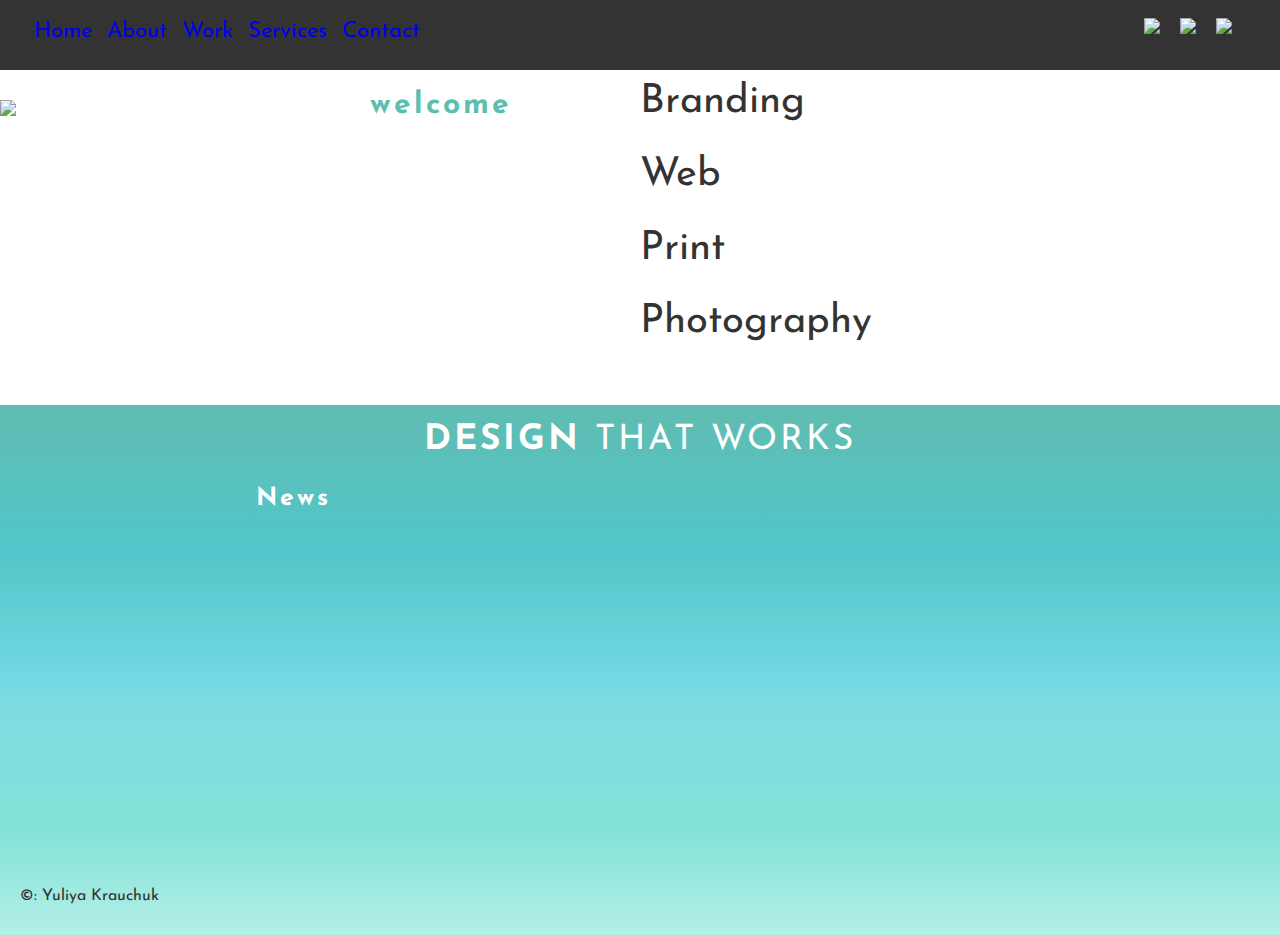
==== index.html @ 0fd5b58f "Update index.html" ====
<!doctype html>
<html>
<head>
  <title> Design by Yuliya </title>
  <link href='https://fonts.googleapis.com/css?family=Limelight' rel='stylesheet' type='text/css'>
  <link href='https://fonts.googleapis.com/css?family=Josefin+Sans' rel='stylesheet' type='text/css'>
  <style>
  header{
    /*text-align: center;
    margin: 0px -10px -60px -3px;
    padding:20px;*/
    background-color: #333;
    position: absolute;
    top: -10px;
    left: -10px;
    right: -10px;
    text-align: center;
    /* margin: 0px -10px -60px -3px; */
    padding: 40px
}
  body{
  margin: 0;
  }
 h1 {
   font: normal 35px 'Josefin Sans', sans-serif;
   color: white;
   letter-spacing: 3px;
   text-align: center;
   position: absolute;
   top: 400px;
   left: 300px;
   right: 300px;
 }
 h2{
  font: normal 40px 'Josefin Sans', sans-serif;
  color: #333;
 }
#turqouise {
/* Permalink - use to edit and share this gradient: http://colorzilla.com/gradient-editor/#60bcb0+0,2bbabf+27,2bbabf+27,2bbabf+30,2ac5d3+53,36d1bf+80,85e5da+100&1+0,0.62+57,0.62+67,0.62+100 */
background: -moz-linear-gradient(top,  rgba(96,188,176,1) 0%, rgba(43,186,191,0.82) 27%, rgba(43,186,191,0.8) 30%, rgba(42,197,211,0.65) 53%, rgba(44,199,208,0.62) 57%, rgba(48,203,201,0.62) 67%, rgba(54,209,191,0.62) 80%, rgba(133,229,218,0.62) 100%); /* FF3.6-15 */
background: -webkit-linear-gradient(top,  rgba(96,188,176,1) 0%,rgba(43,186,191,0.82) 27%,rgba(43,186,191,0.8) 30%,rgba(42,197,211,0.65) 53%,rgba(44,199,208,0.62) 57%,rgba(48,203,201,0.62) 67%,rgba(54,209,191,0.62) 80%,rgba(133,229,218,0.62) 100%); /* Chrome10-25,Safari5.1-6 */
background: linear-gradient(to bottom,  rgba(96,188,176,1) 0%,rgba(43,186,191,0.82) 27%,rgba(43,186,191,0.8) 30%,rgba(42,197,211,0.65) 53%,rgba(44,199,208,0.62) 57%,rgba(48,203,201,0.62) 67%,rgba(54,209,191,0.62) 80%,rgba(133,229,218,0.62) 100%); /* W3C, IE10+, FF16+, Chrome26+, Opera12+, Safari7+ */
filter: progid:DXImageTransform.Microsoft.gradient( startColorstr='#60bcb0', endColorstr='#9e85e5da',GradientType=0 ); /* IE6-9 */
}
#turqouise h3{
  padding-left: 20%;
  padding-top: 3%;
  padding-bottom: 3%;
}
 /*#work{
   padding:50px;
   margin-top: -5px;
   margin-right:-8px;
   margin-bottom:30px;
   margin-left:-8px;
 } */
#icons {
    padding: 10px;
    position: absolute;
    top: 18px;
    right: 40px;
 }
 #icons a {
   padding: 8px;
 }
 #icons :hover{
   color: silver;
 }
 footer{
   padding:10px;
   /*margin: 15px -10px 10px -10px;*/
 }
 /*#intro{
   padding:0px;
   margin-top:10px;
   margin-right:-8px;
   margin-bottom: 10px;
   margin-left:-8px;
  }*/
nav a{
 text-decoration: none; 
 padding: 4px;
}
nav {
position: absolute;
top: 15px;
left: 25px;
padding: 15px;
font: normal 22px 'Josefin Sans', sans-serif;
color: white;
  }
  nav a:hover {
  color: silver;
}
  a:visited{
    color: white;
  }
h4{
  font: normal 16px 'Josefin Sans', sans-serif;
  color: #333;
  text-align: left;
  padding-left: 10px;
}
hr {
    height: 1px;
    background-color: #5bbfb0;
}
h3 {
  font: bold 25px 'Josefin Sans', sans-serif;
  color: white;
  letter-spacing: 3px;
  padding-top: 0px;
  }
#video img{
  position: absolute;
  top: 100px;
  right:0;
  left:0;
  margin: auto;
}
video {
  height: 100%;
  width: 100%;
  margin-top: -130px;
}
  height: 300px;
}
iframe {
  display: block;
  margin: auto;
  padding-top: 55px;
}
iframe {
  padding-left: 20%;
  padding-bottom: 10%
    }
#white{
  margin-top: -5px;
  overflow: hidden;
  padding-top: 30px;
  padding-bottom: 30px;
}

#white h3{
  padding-left: 20%;
  color: #5bbfb0;
  font-size: 30px;
}

#welcome-left{
  float:left;
  width: 20%;
  margin-left: 20%;
  margin-right:10%;
  text-align:right;
}
#welcome-right{
  float:left;
  width: 50%;
}
</style>
</head>


<body>
<section id="video">
<img src="JulietteK.github.io/12.png" height="170">
<video class="background-video hero-bg-video is-playing" id="bgvid" autoplay="autoplay" loop="loop" poster="https://html5backgroundvideos.com/wp-content/uploads/2015/09/sailing-boats.jpg">
<source src="https://d3k5xyayaartr5.cloudfront.net/sailing-boats/sailing-boats.mp4" type="video/mp4">
<source src="https://d3k5xyayaartr5.cloudfront.net/sailing-boats/sailing-boats.webm" type="video/webm">
<source src="https://d3k5xyayaartr5.cloudfront.net/sailing-boats/sailing-boats.ogv" type="video/ogg">
</video>
<h1><strong>DESIGN</strong> THAT WORKS</h1>
</section>
<header>
   <nav>
  <a href="/index.html">Home  </a> 
  <a href="/about.html"> About  </a> 
  <a href="/work.html"> Work  </a>
  <a href="/services.html"> Services </a>
  <a href="/contact.html">Contact</a>
  </nav>
  <!--<img src="this.png" height="150">-->
  <section id="icons">
  <a href="https://www.facebook.com" target="_blank">
<img src="JulietteK.github.io/f3.png" height="34"></img></a>
<a href="https://www.instagram.com/trueberry/?hl=en" target="_blank">
<img src="JulietteK.github.io/i3.png" height="34"></img></a>
<a href="https://www.linkedin.com" target="_blank">
<img src="JulietteK.github.io/in3.png" height="34"></img></a>  
  </section>
  </header>

</body>
<section id="white">
<div id="welcome-left">
  <hr>
  <h3>welcome</h3>
</div> 
<div id="welcome-right">
<h2>Branding</h2>
<h2>Web</h2>
<h2>Print</h2>
<h2>Photography</h2>
</div>
</section>
<section id="turqouise">
<br>
<h3>News</h3>
<!-- SnapWidget -->
<script src="https://snapwidget.com/js/snapwidget.js"></script>
<iframe src="https://snapwidget.com/embed/252196" class="snapwidget-widget" allowTransparency="true" frameborder="0" scrolling="no" style="border:none; overflow:hidden; width: 60%; "></iframe>
<br>
<footer>
<h4>&copy: Yuliya Krauchuk</h4>
</footer>
</section>
</html>
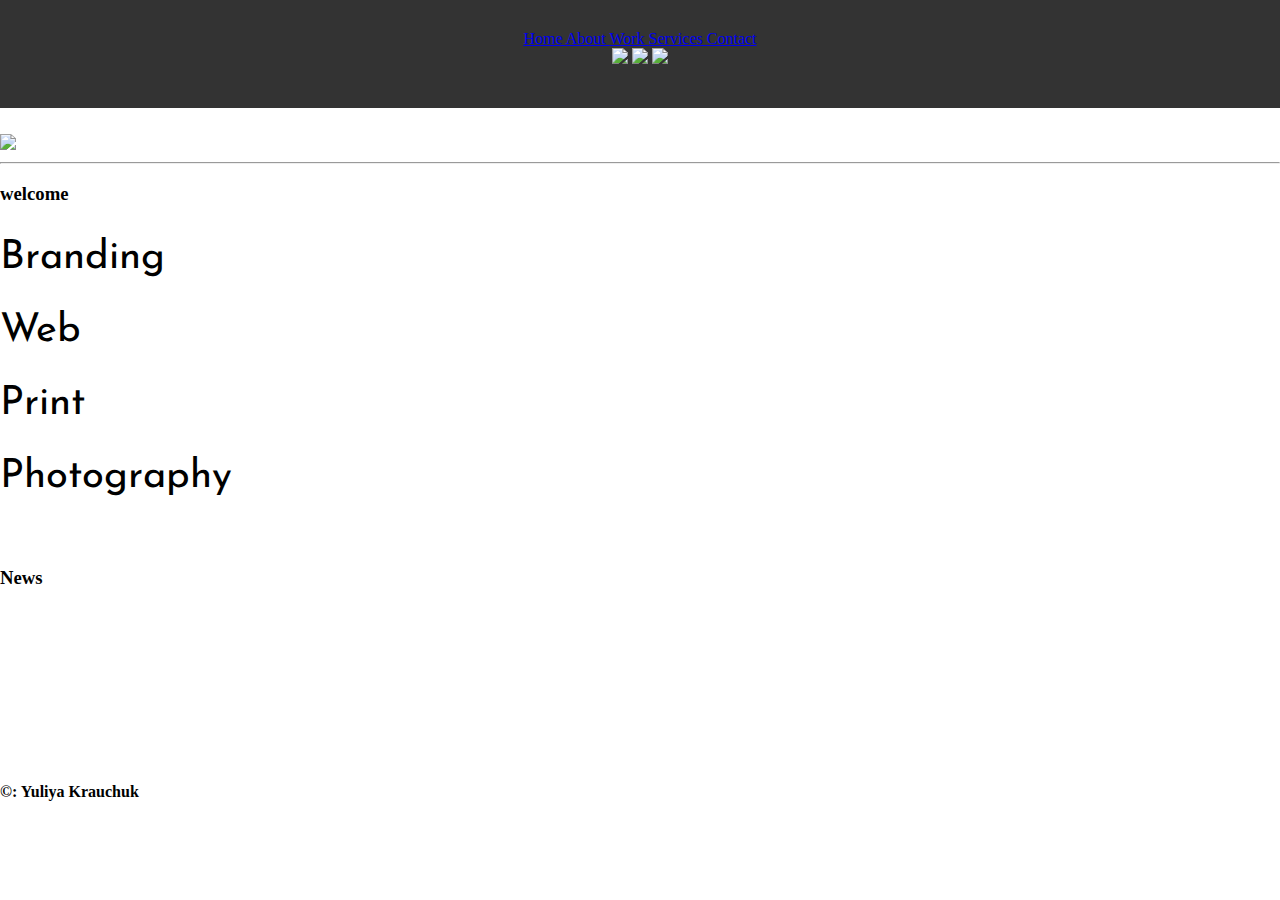
==== commit d076d950: "Update index.html" ====
--- a/index.html
+++ b/index.html
@@ -33,7 +33,7 @@
  }
  h2{
   font: normal 40px 'Josefin Sans', sans-serif;
-  color: #333;
+  color: rgba(51, 51, 51, 0.83;
  }
 #turqouise {
 /* Permalink - use to edit and share this gradient: http://colorzilla.com/gradient-editor/#60bcb0+0,2bbabf+27,2bbabf+27,2bbabf+30,2ac5d3+53,36d1bf+80,85e5da+100&1+0,0.62+57,0.62+67,0.62+100 */
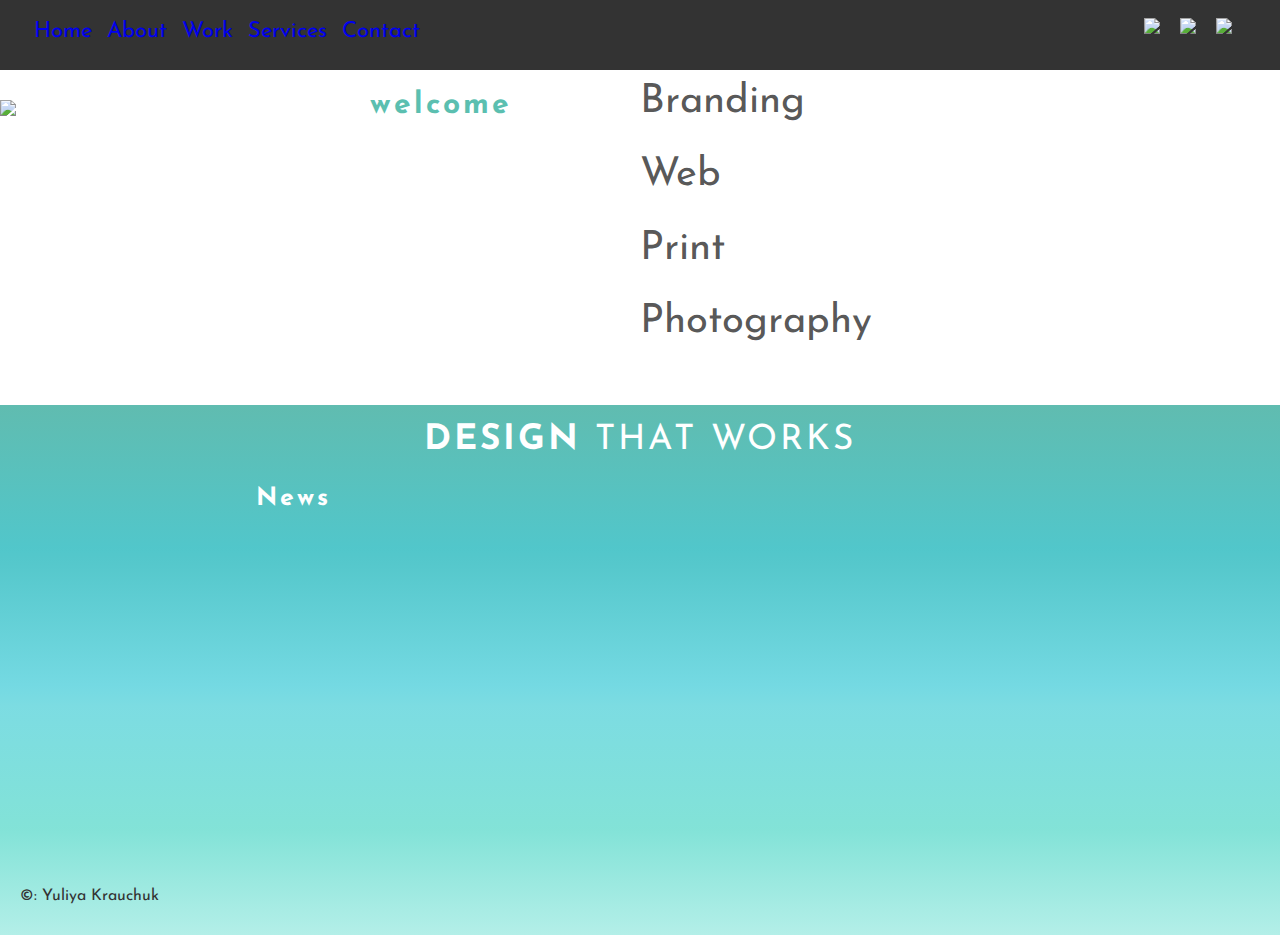
==== commit 79fb4c41: "Update index.html" ====
--- a/index.html
+++ b/index.html
@@ -33,7 +33,7 @@
  }
  h2{
   font: normal 40px 'Josefin Sans', sans-serif;
-  color: rgba(51, 51, 51, 0.83;
+  color: rgba(51, 51, 51, 0.83);
  }
 #turqouise {
 /* Permalink - use to edit and share this gradient: http://colorzilla.com/gradient-editor/#60bcb0+0,2bbabf+27,2bbabf+27,2bbabf+30,2ac5d3+53,36d1bf+80,85e5da+100&1+0,0.62+57,0.62+67,0.62+100 */
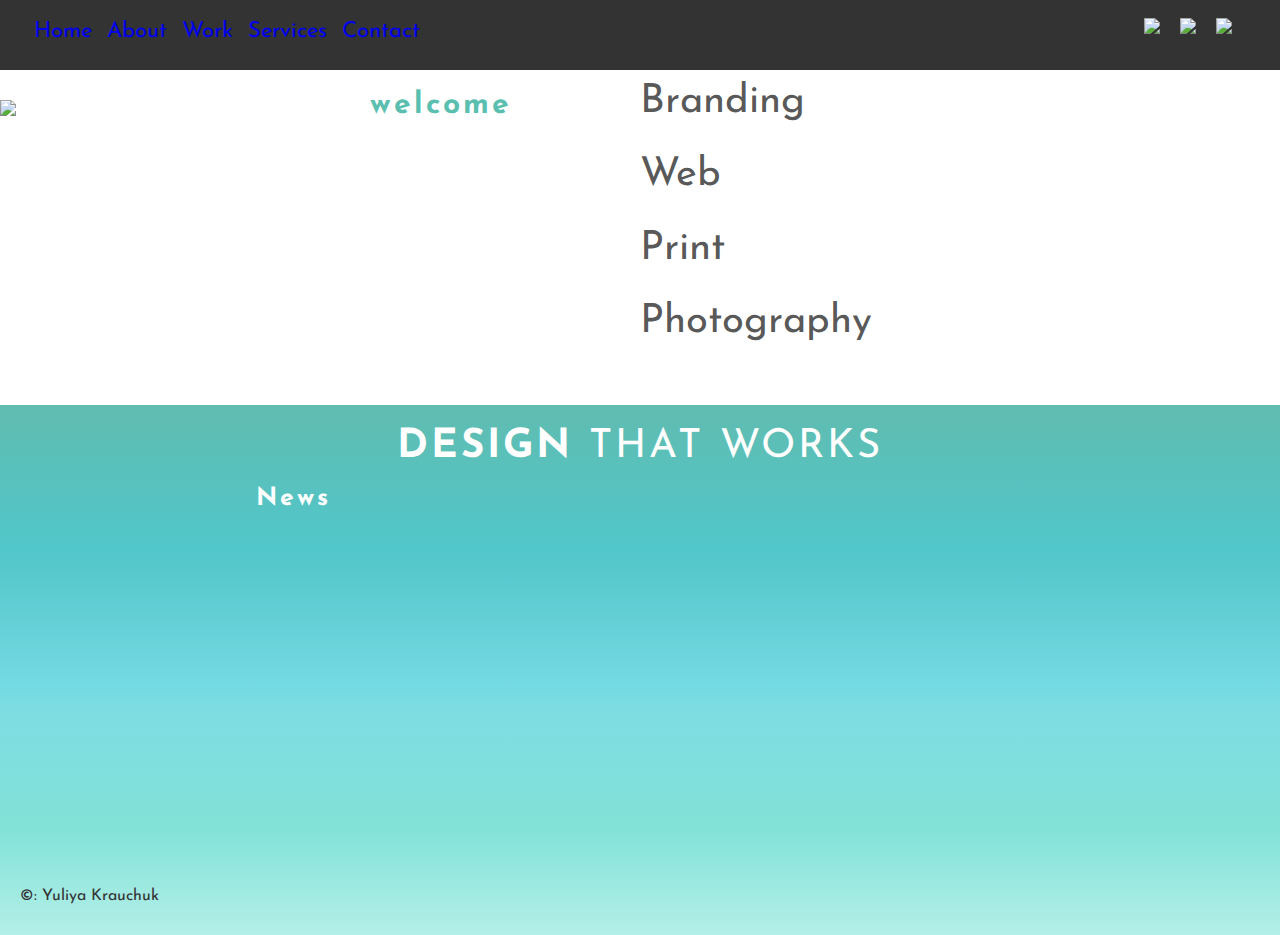
==== commit 5dee0cd1: "Update index.html" ====
--- a/index.html
+++ b/index.html
@@ -22,7 +22,7 @@
   margin: 0;
   }
  h1 {
-   font: normal 35px 'Josefin Sans', sans-serif;
+   font: normal 40px 'Josefin Sans', sans-serif;
    color: white;
    letter-spacing: 3px;
    text-align: center;
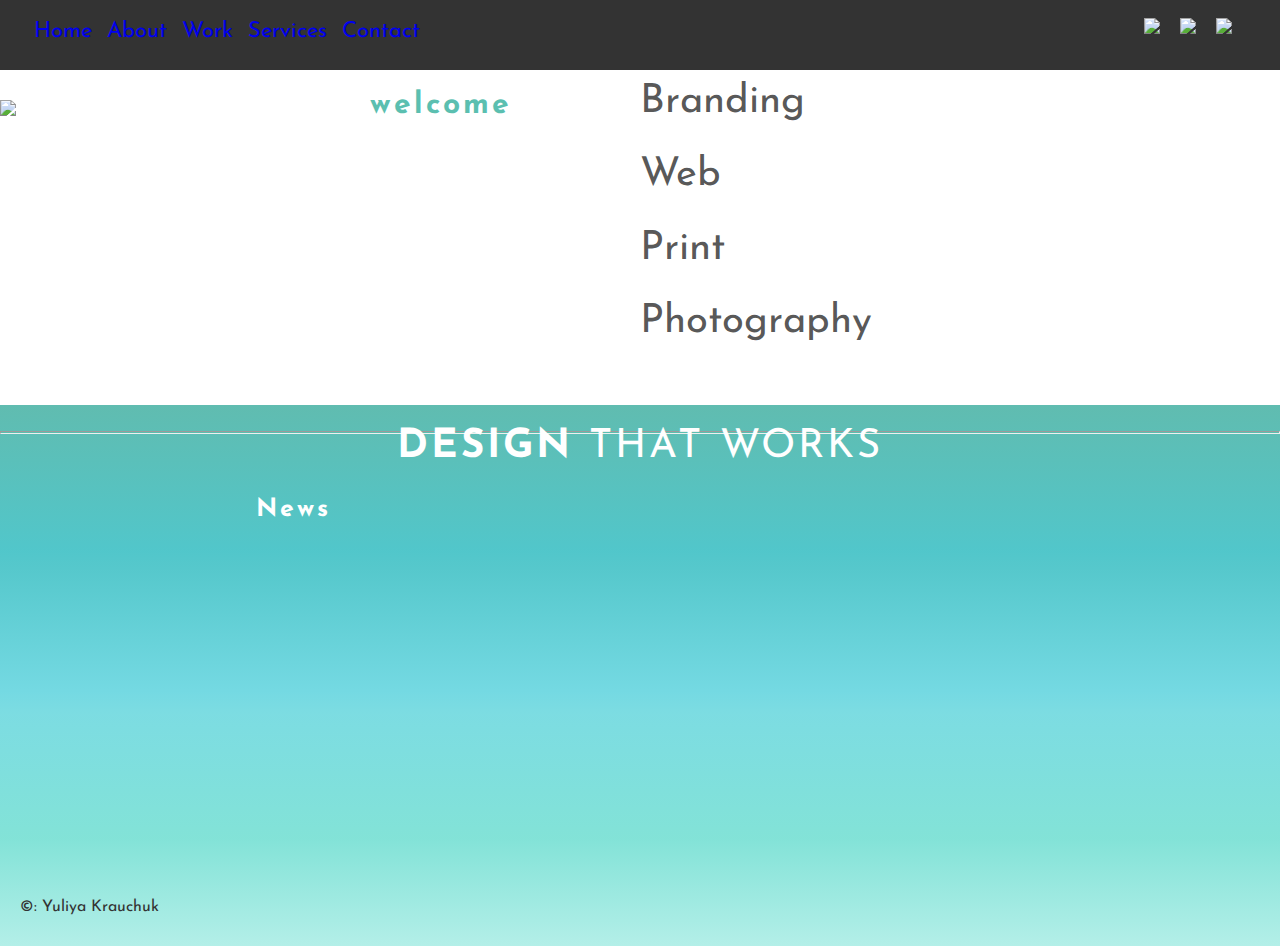
==== commit c09cbd80: "Update index.html" ====
--- a/index.html
+++ b/index.html
@@ -206,6 +206,7 @@
 </section>
 <section id="turqouise">
 <br>
+ <hr>
 <h3>News</h3>
 <!-- SnapWidget -->
 <script src="https://snapwidget.com/js/snapwidget.js"></script>
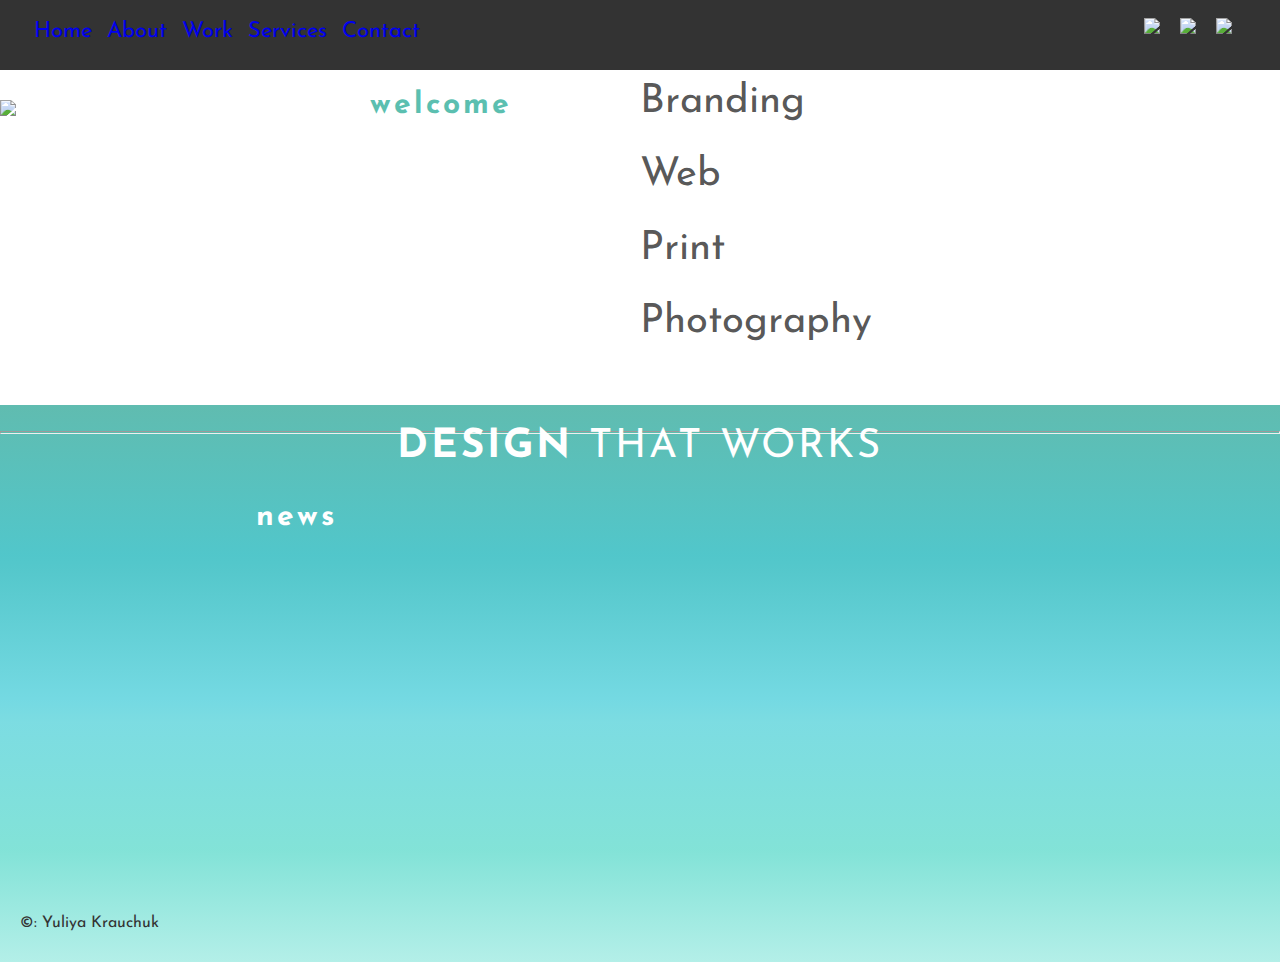
==== commit 45bc9766: "Update index.html" ====
--- a/index.html
+++ b/index.html
@@ -106,7 +106,7 @@
     background-color: #5bbfb0;
 }
 h3 {
-  font: bold 25px 'Josefin Sans', sans-serif;
+  font: bold 30px 'Josefin Sans', sans-serif;
   color: white;
   letter-spacing: 3px;
   padding-top: 0px;
@@ -207,7 +207,7 @@
 <section id="turqouise">
 <br>
  <hr>
-<h3>News</h3>
+<h3>news</h3>
 <!-- SnapWidget -->
 <script src="https://snapwidget.com/js/snapwidget.js"></script>
 <iframe src="https://snapwidget.com/embed/252196" class="snapwidget-widget" allowTransparency="true" frameborder="0" scrolling="no" style="border:none; overflow:hidden; width: 60%; "></iframe>
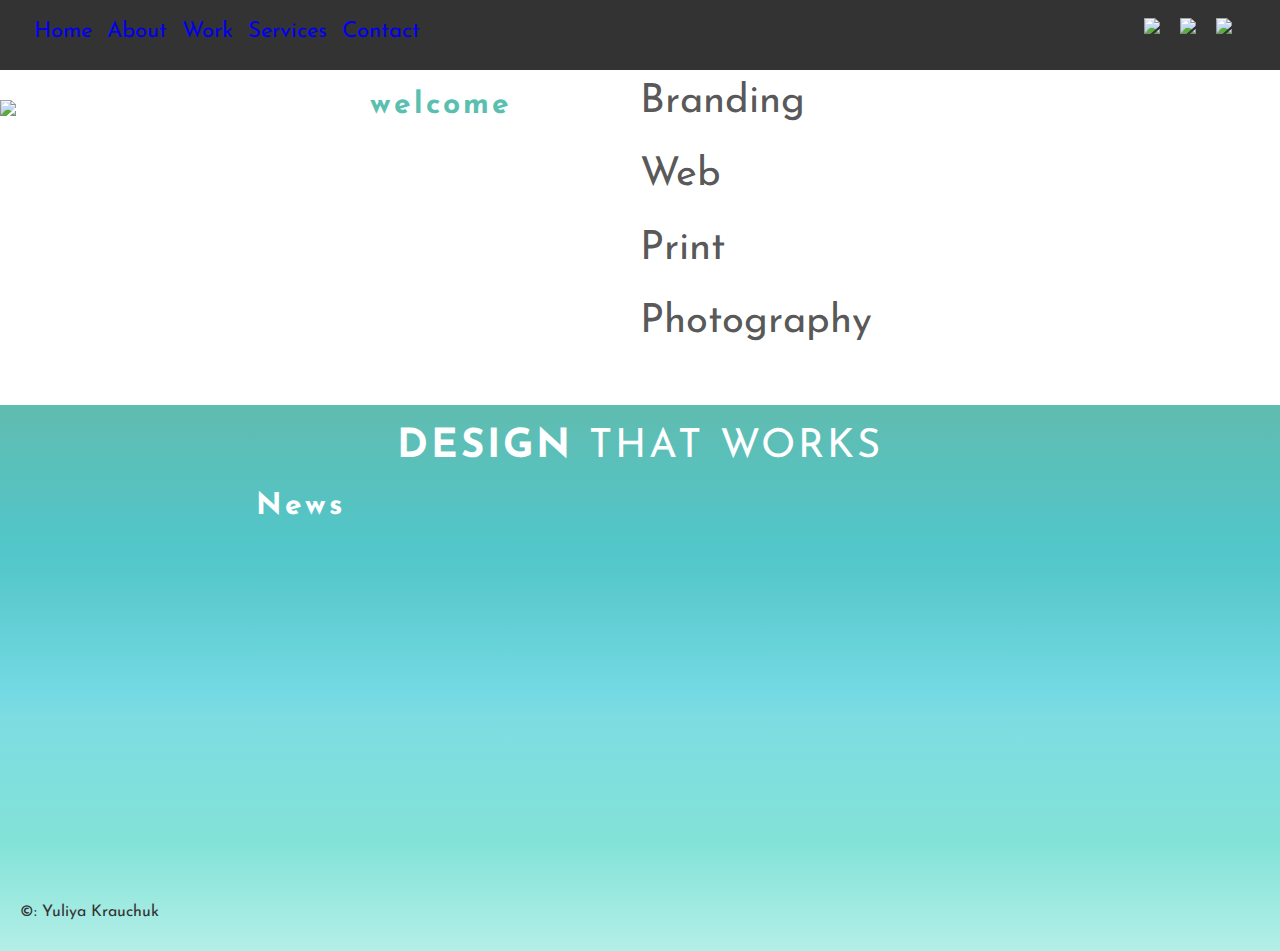
==== commit c93e0cb2: "Update index.html" ====
--- a/index.html
+++ b/index.html
@@ -206,8 +206,7 @@
 </section>
 <section id="turqouise">
 <br>
- <hr>
-<h3>news</h3>
+<h3>News</h3>
 <!-- SnapWidget -->
 <script src="https://snapwidget.com/js/snapwidget.js"></script>
 <iframe src="https://snapwidget.com/embed/252196" class="snapwidget-widget" allowTransparency="true" frameborder="0" scrolling="no" style="border:none; overflow:hidden; width: 60%; "></iframe>
